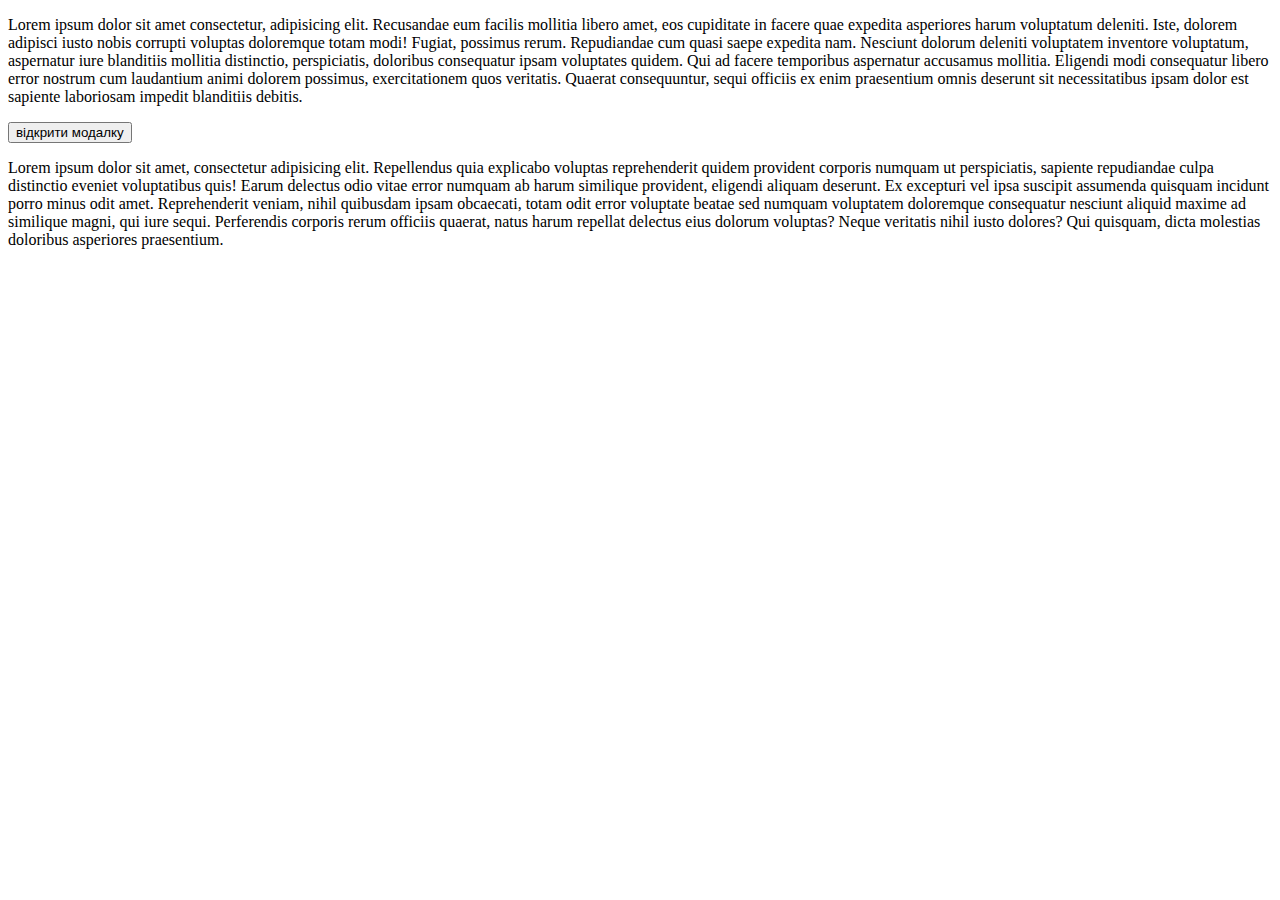
==== index.html @ f9fcaa88 "comit" ====
<!DOCTYPE html>
<html lang="en">
<head>
    <meta charset="UTF-8">
    <meta name="viewport" content="width=device-width, initial-scale=1.0">
    <link rel="stylesheet" href="./style.css">
    <title>Document</title>
</head>
<body>
   <p>Lorem ipsum dolor sit amet consectetur, adipisicing elit. Recusandae eum facilis mollitia libero amet, eos cupiditate in facere quae expedita asperiores harum voluptatum deleniti. Iste, dolorem adipisci iusto nobis corrupti voluptas doloremque totam modi! Fugiat, possimus rerum.
     Repudiandae cum quasi saepe expedita nam. Nesciunt dolorum deleniti voluptatem inventore voluptatum, aspernatur iure blanditiis mollitia distinctio, perspiciatis, doloribus consequatur ipsam voluptates quidem. Qui ad facere temporibus aspernatur accusamus mollitia.
     Eligendi modi consequatur libero error nostrum cum laudantium animi dolorem possimus, exercitationem quos veritatis. Quaerat consequuntur, sequi officiis ex enim praesentium omnis deserunt sit necessitatibus ipsam dolor est sapiente laboriosam impedit blanditiis debitis.
    </p>

   <button data-open-modal>відкрити модалку</button>

   <p>Lorem ipsum dolor sit amet, consectetur adipisicing elit. Repellendus quia explicabo voluptas reprehenderit quidem provident corporis numquam ut perspiciatis, sapiente repudiandae culpa distinctio eveniet voluptatibus quis! Earum delectus odio vitae error numquam ab harum similique
     provident, eligendi aliquam deserunt. Ex excepturi vel ipsa suscipit assumenda quisquam incidunt porro minus odit amet. Reprehenderit veniam, nihil quibusdam ipsam obcaecati, totam odit error voluptate beatae sed numquam voluptatem doloremque consequatur nesciunt aliquid maxime ad 
     similique magni, qui iure sequi. Perferendis corporis rerum officiis quaerat, natus harum repellat delectus eius dolorum voluptas? Neque veritatis nihil iusto dolores? Qui quisquam, dicta molestias doloribus asperiores praesentium.
   </p>

    <div class="backdrop is-hidden" data-backdrop>
        <div class="modal">
            <p>Lorem ipsum dolor, sit amet consectetur adipisicing elit. Illo cumque cum reiciendis officia. Delectus, a?</p>
            <button type="button" data-close-modal>закрити</button>
        </div>
    </div>

    
    <script>
        const refs = {
          openModalBtn: document.querySelector("[data-open-modal]"),
          closeModalBtn: document.querySelector("[data-close-modal]"),
          backdrop: document.querySelector("[data-backdrop]"),
        };
  
        refs.openModalBtn.addEventListener("click", toggleModal);
        refs.closeModalBtn.addEventListener("click", toggleModal);
  
        refs.backdrop.addEventListener("click", logBackdropClick);
  
        function toggleModal() {
          refs.backdrop.classList.toggle("is-hidden");
        }
  
        function logBackdropClick() {
          console.log("Это клик в бекдроп");
        }
      </script>
</body>
</html>
---- style.css ----
/* .box {
    width: 800px;
    height: 600px;
    border: 1px solid black;
    background-color: aliceblue;
    padding: 100px;
    margin-left: auto;
    margin-right: auto;
} 

.inner-box {
    width: 500px;
    height: 400px;
    border: 1px solid red;

    display: flex;
    justify-content: center;
    align-items: center;
    left: 20px;
    bottom: 50px;
}

ul {
    border: 1px solid yellow;
    position: absolute;
    top: 0;
    right: 0;
} */

.backdrop {
    position: fixed;
    top: 0;
    left: 0;
    /* bottom: 0;
    right: 0; */
    width: 100%;
    height: 100%;
    background-color: rgba(130, 41, 213, 0.5);
}

.modal {
    position: absolute;
    width: 800px;
    height: 500px;
    background-color: white;
    top: 50%;
    left: 50%;
    transform: translate(-50%, -50%);

    padding: 15px;
}

.backdrop.is-hidden {
    opacity: 0;
    pointer-events: none;
}
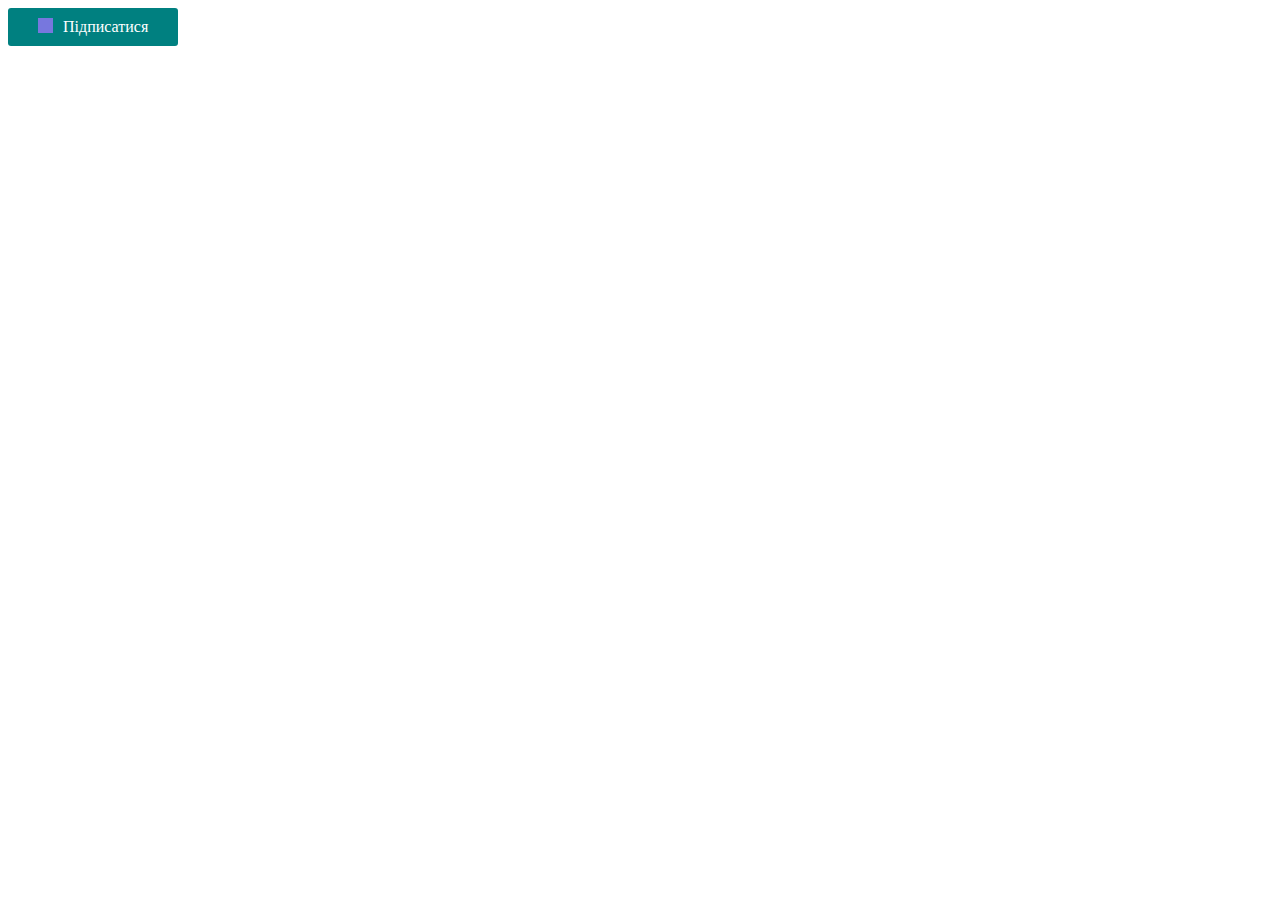
==== commit 67a7eb32: "comit" ====
--- a/index.html
+++ b/index.html
@@ -7,7 +7,7 @@
     <title>Document</title>
 </head>
 <body>
-   <p>Lorem ipsum dolor sit amet consectetur, adipisicing elit. Recusandae eum facilis mollitia libero amet, eos cupiditate in facere quae expedita asperiores harum voluptatum deleniti. Iste, dolorem adipisci iusto nobis corrupti voluptas doloremque totam modi! Fugiat, possimus rerum.
+   <!-- <p>Lorem ipsum dolor sit amet consectetur, adipisicing elit. Recusandae eum facilis mollitia libero amet, eos cupiditate in facere quae expedita asperiores harum voluptatum deleniti. Iste, dolorem adipisci iusto nobis corrupti voluptas doloremque totam modi! Fugiat, possimus rerum.
      Repudiandae cum quasi saepe expedita nam. Nesciunt dolorum deleniti voluptatem inventore voluptatum, aspernatur iure blanditiis mollitia distinctio, perspiciatis, doloribus consequatur ipsam voluptates quidem. Qui ad facere temporibus aspernatur accusamus mollitia.
      Eligendi modi consequatur libero error nostrum cum laudantium animi dolorem possimus, exercitationem quos veritatis. Quaerat consequuntur, sequi officiis ex enim praesentium omnis deserunt sit necessitatibus ipsam dolor est sapiente laboriosam impedit blanditiis debitis.
     </p>
@@ -24,7 +24,9 @@
             <p>Lorem ipsum dolor, sit amet consectetur adipisicing elit. Illo cumque cum reiciendis officia. Delectus, a?</p>
             <button type="button" data-close-modal>закрити</button>
         </div>
-    </div>
+    </div> -->
+
+    <button class="btn">Підписатися</button>
 
     
     <script>
--- a/style.css
+++ b/style.css
@@ -53,4 +53,53 @@
 .backdrop.is-hidden {
     opacity: 0;
     pointer-events: none;
-}+}
+
+.btn {
+    display: inline-flex;
+  border: none;
+  margin: 0;
+  padding: 10px 30px;
+  border-radius: 3px;
+  background-color: #008080;
+  color: #fff;
+  font: inherit;
+  cursor: pointer;
+  /* overflow: hidden; */
+
+  transition: background-color 250ms cubic-bezier(0.4, 0, 0.2, 1);
+}
+
+.btn::before {
+    content: '';
+    width: 15px;
+    height: 15px;
+    background-color: aquamarine;
+    margin-right: 10px;
+    transition: transform 250ms cubic-bezier(0.4, 0, 0.2, 1);
+}
+
+.btn:hover::before{
+    transform: translateY(-35px);
+   
+}
+
+.btn:hover,
+.btn:focus {
+    background-color: cyan;
+    color: black;
+}
+
+.btn::after {
+    position: absolute;
+    content: '';
+    width: 15px;
+    height: 15px;
+    background-color: rgb(119, 119, 222);
+    transform: translateY(35);
+}
+
+/* .btn:hover::after{
+    transform: translateY(-35px);
+   
+} */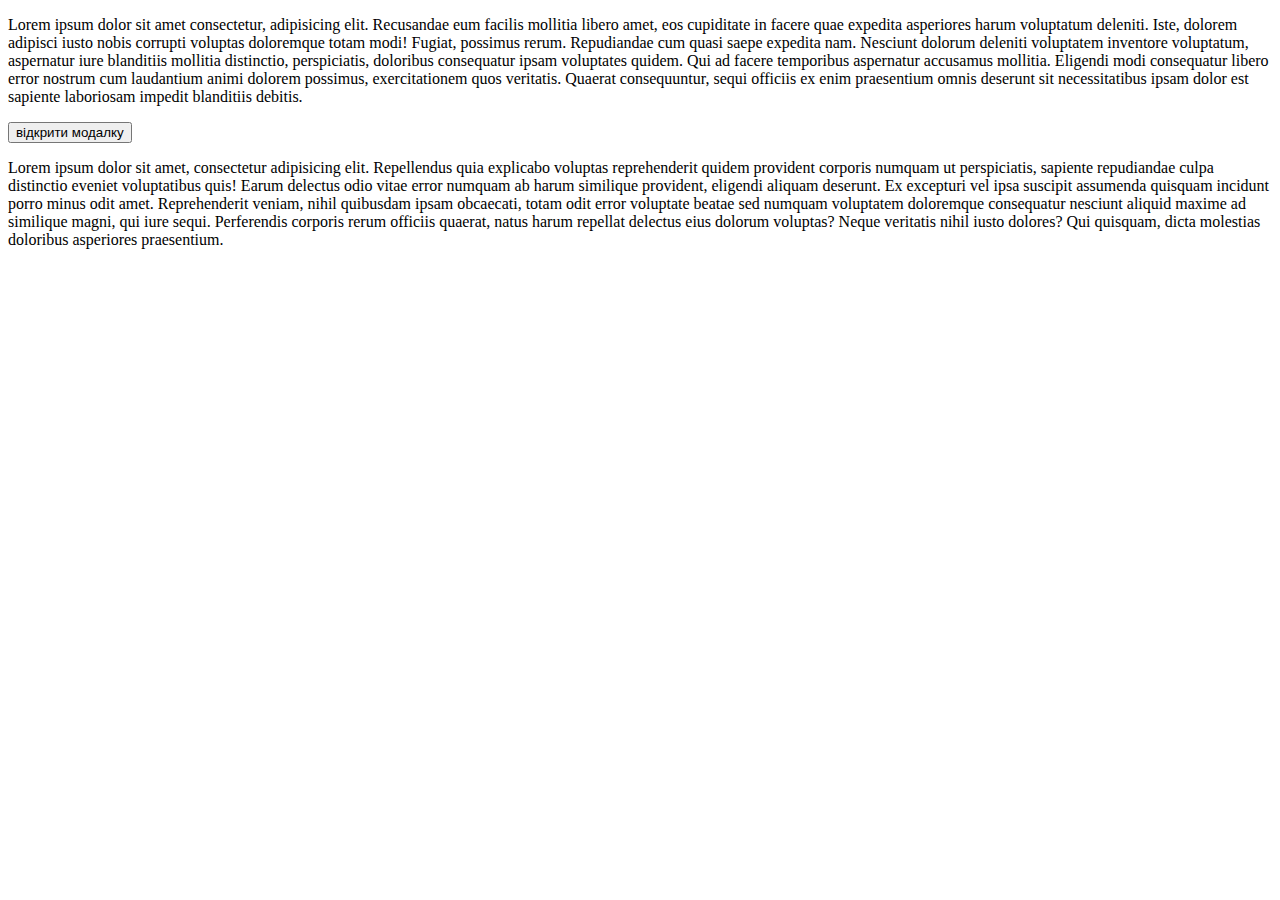
==== commit 9eee04ae: "comit" ====
--- a/index.html
+++ b/index.html
@@ -7,7 +7,65 @@
     <title>Document</title>
 </head>
 <body>
-   <!-- <p>Lorem ipsum dolor sit amet consectetur, adipisicing elit. Recusandae eum facilis mollitia libero amet, eos cupiditate in facere quae expedita asperiores harum voluptatum deleniti. Iste, dolorem adipisci iusto nobis corrupti voluptas doloremque totam modi! Fugiat, possimus rerum.
+
+  <!-- <ul class="menu">
+    <li class="menu-item"><a href="" class="menu-link">Блог</a></li>
+    <li class="menu-item"><a href="" class="menu-link">Профіль</a></li>
+    <li class="menu-item"><a href="" class="menu-link">Галерея</a></li>
+  </ul> -->
+
+
+
+
+  <!-- <article class="product">
+    <div class="product-thumb">
+      <img src="./images/apples.jpg" alt="Яблока" />
+
+      <div class="product-overlay">
+        <div class="product-actions">
+          <button aria-label="В обране" class="item">
+            <svg class="icon">
+              <use href="./images/sprite.svg#star"></use>
+            </svg>
+          </button>
+
+          <button aria-label="Написати відгук" class="item">
+            <svg class="icon">
+              <use href="./images/sprite.svg#edit"></use>
+            </svg>
+          </button>
+
+          <button aria-label="В закладки" class="item">
+            <svg class="icon">
+              <use href="./images/sprite.svg#home"></use>
+            </svg>
+          </button>
+        </div>
+      </div>
+    </div>
+    <div class="product-overlay">
+      <div class="product-actions"></div>
+    </div>
+
+    <div class="product-meta">
+      <h2 class="product-name">Красні яблока</h2>
+      <p class="product-price">Ціна: 100 грн</p>
+    </div>
+  </article> -->
+
+
+
+
+
+
+
+
+
+
+
+
+
+   <p>Lorem ipsum dolor sit amet consectetur, adipisicing elit. Recusandae eum facilis mollitia libero amet, eos cupiditate in facere quae expedita asperiores harum voluptatum deleniti. Iste, dolorem adipisci iusto nobis corrupti voluptas doloremque totam modi! Fugiat, possimus rerum.
      Repudiandae cum quasi saepe expedita nam. Nesciunt dolorum deleniti voluptatem inventore voluptatum, aspernatur iure blanditiis mollitia distinctio, perspiciatis, doloribus consequatur ipsam voluptates quidem. Qui ad facere temporibus aspernatur accusamus mollitia.
      Eligendi modi consequatur libero error nostrum cum laudantium animi dolorem possimus, exercitationem quos veritatis. Quaerat consequuntur, sequi officiis ex enim praesentium omnis deserunt sit necessitatibus ipsam dolor est sapiente laboriosam impedit blanditiis debitis.
     </p>
@@ -24,9 +82,9 @@
             <p>Lorem ipsum dolor, sit amet consectetur adipisicing elit. Illo cumque cum reiciendis officia. Delectus, a?</p>
             <button type="button" data-close-modal>закрити</button>
         </div>
-    </div> -->
+    </div>
 
-    <button class="btn">Підписатися</button>
+    <!-- <button class="btn">Підписатися</button> -->
 
     
     <script>
--- a/style.css
+++ b/style.css
@@ -31,31 +31,47 @@
     position: fixed;
     top: 0;
     left: 0;
-    /* bottom: 0;
-    right: 0; */
     width: 100%;
     height: 100%;
-    background-color: rgba(130, 41, 213, 0.5);
-}
-
-.modal {
-    position: absolute;
-    width: 800px;
-    height: 500px;
-    background-color: white;
+    background-color: rgba(0, 0, 0, 0.5);
+    transition: opasity 250ms cubic-bezier(0.4, 0, 0.2, 1);
+    opacity: 1;  
+  }
+
+  .backdrop.is-hidden .modal {
+    transform: scale(1.1)
+    translate(-50%, -50%);
+    
+  }
+
+  .backdrop.is-hidden {
+    opacity: 0;
+    pointer-events: none;
+  }
+
+  .modal {
+    position: absolute;
     top: 50%;
     left: 50%;
-    transform: translate(-50%, -50%);
-
+  
+    transform: translate(-50%, -50%) 
+    scale(1);
+    min-height: 300px;
+    min-width: 400px;
     padding: 15px;
-}
-
-.backdrop.is-hidden {
+  
+    
+    background-color: #fff;
+    transition: transform 250ms cubic-bezier(0.4, 0, 0.2, 1);
+   
+  }
+
+/* .backdrop.is-hidden {
     opacity: 0;
     pointer-events: none;
-}
-
-.btn {
+} */
+
+/* .btn {
     display: inline-flex;
   border: none;
   margin: 0;
@@ -65,12 +81,12 @@
   color: #fff;
   font: inherit;
   cursor: pointer;
-  /* overflow: hidden; */
+  overflow: hidden;
 
   transition: background-color 250ms cubic-bezier(0.4, 0, 0.2, 1);
-}
-
-.btn::before {
+} */
+
+/* .btn::before {
     content: '';
     width: 15px;
     height: 15px;
@@ -97,9 +113,135 @@
     height: 15px;
     background-color: rgb(119, 119, 222);
     transform: translateY(35);
-}
+} */
 
 /* .btn:hover::after{
     transform: translateY(-35px);
    
-} */+} */
+
+/* .menu {
+    padding: 0;
+    margin: 0;
+    list-style: none;
+  
+    display: flex;
+  }
+
+  .menu-item:not(:last-child) {
+    margin-right: 10px;
+  }
+  .menu-link {
+    position: relative;
+    outline: 1px solid black;
+  
+    
+  
+    display: block;
+    padding: 10px 20px;
+    text-decoration: none;
+    color: currentColor;
+  } */
+
+  /* .menu-link::after {
+    content: '';
+    position: absolute;
+    display: block;
+    background-color: brown;
+    height: 5px;
+    width: 100%;
+    left: 0;
+    bottom: 0;
+    border-radius: 5px;
+
+    opacity: 0;
+    transform: scaleX(0);
+    transition: opasity 250ms cubic-bezier(0.4, 0, 0.2, 1),
+    transform 250ms cubic-bezier(0.4, 0, 0.2, 1);
+  }
+
+  .menu-link:hover::after {
+    opacity: 1;
+    transform: scaleX(1);
+  } */
+
+  /* .product {
+    width: 370px;
+    margin-left: auto;
+    margin-right: auto;
+  
+    box-shadow: 0px 2px 1px rgba(0, 0, 0, 0.2), 0px 1px 1px rgba(0, 0, 0, 0.14),
+      0px 1px 3px rgba(0, 0, 0, 0.12);
+  }
+  
+  .product-thumb:hover::before {
+    opacity: 1;
+  }
+  
+  .product-thumb {
+    position: relative;
+   
+  }
+  
+  .product-thumb::before {
+    content: '';
+    display: inline-block;
+    position: absolute;
+    top: 0;
+    left: 0;
+    width: 100%;
+    height: 100%;
+    background-color: rgba(255, 165, 0, 0.7);
+  
+    
+    opacity: 0;
+  } */
+  
+  /* .product:hover .product-overlay {
+    transform: translateX(0);
+    opacity: 1;
+  } */
+  
+  /* img {
+    display: block;
+    max-width: 100%;
+    height: auto;
+  }
+
+  .product-meta {
+    padding: 15px;
+  }
+  
+  .product-name {
+    margin-top: 0;
+    margin-bottom: 10px;
+  }
+  
+  .product-price {
+    margin-top: 0;
+    margin-bottom: 0;
+  }
+  
+  .product-actions {
+    outline: 3px solid orange;
+    position: absolute;
+    display: flex;
+  
+    top: 50%;
+    left: 50%;
+    transform: translate(-50%, -50%);
+  
+    Opacity анімована властивість, використовуйте замість diplay none
+    opacity: 0;
+    
+  } */
+  
+  /* .product:hover .product-actions {
+    opacity: 1;
+  }
+  
+  .product-actions .icon {
+    width: 32px;
+    height: 32px;
+  } */
+
